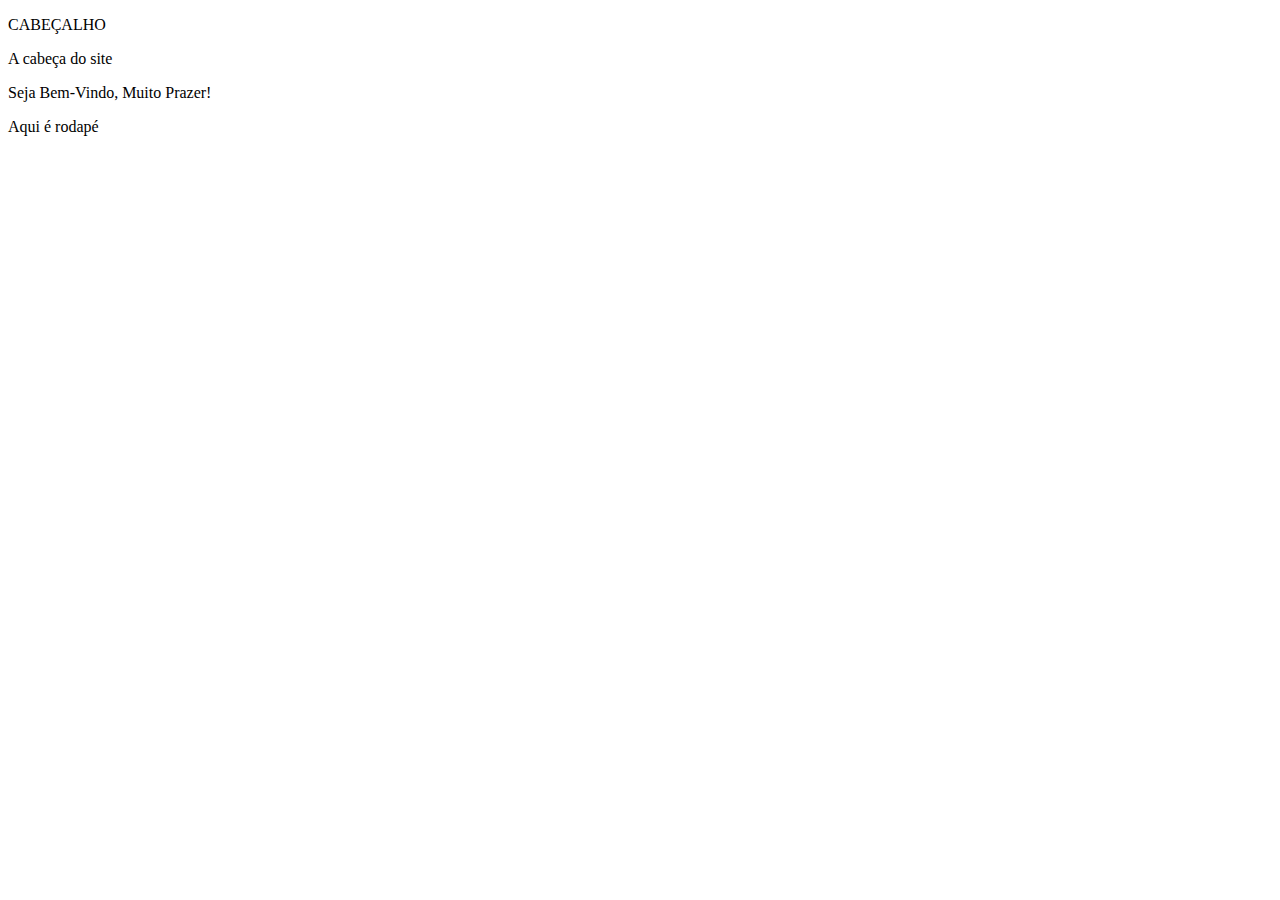
==== index.html @ e0b4e4dd "Add files via upload" ====
<!DOCTYPE html>
<html lang="pt-br">
<head>
    <meta charset="UTF-8">
    <meta name="viewport" content="width=device-width, initial-scale=1.0">
    <title>Portifólio Pedro</title>
</head>

    <p>CABEÇALHO</p>

<header></header>
<body>

    <P>A cabeça do site</P>
    <P>Seja Bem-Vindo, Muito Prazer!</P>

<body>
<footer>

    <P>Aqui é rodapé</P>
</footer>
</html>
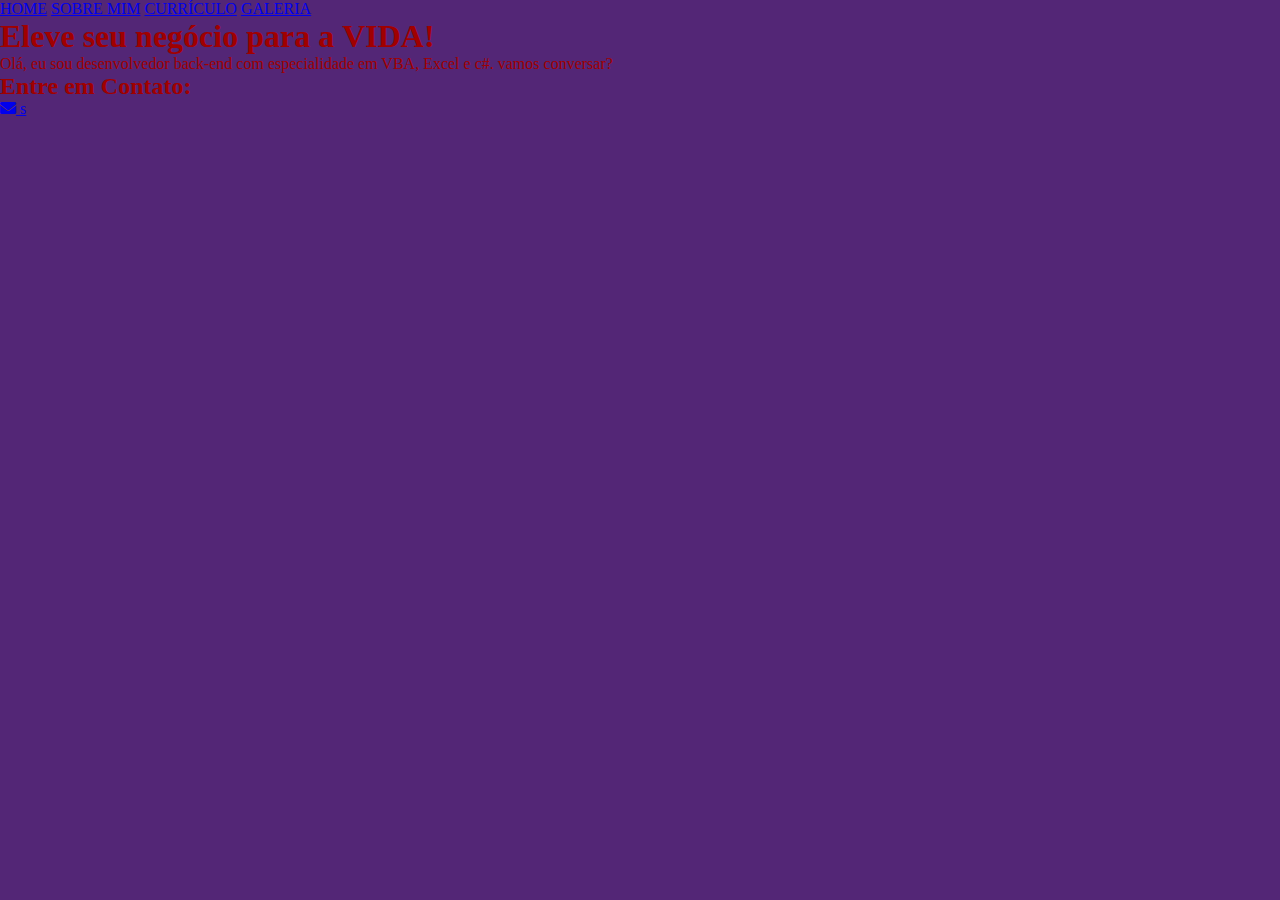
==== commit 0d91b3d1: "Add files via upload" ====
--- a/index.html
+++ b/index.html
@@ -2,21 +2,74 @@
 <html lang="pt-br">
 <head>
     <meta charset="UTF-8">
+
     <meta name="viewport" content="width=device-width, initial-scale=1.0">
-    <title>Portifólio Pedro</title>
+
+    <title>Portifólio Pedro Henrique</title>
+    <link rel="stylesheet" href="style.css">
+    <link rel="stylesheet" href="https://cdnjs.cloudflare.com/ajax/libs/font-awesome/6.0.0-beta3/css/all.min.css">
+
 </head>
-
-    <p>CABEÇALHO</p>
-
-<header></header>
 <body>
 
-    <P>A cabeça do site</P>
-    <P>Seja Bem-Vindo, Muito Prazer!</P>
+    <header class="cabecalho">
 
-<body>
-<footer>
+        <nav class="cabecalho-menu">
 
-    <P>Aqui é rodapé</P>
-</footer>
+            <a class="cabecalho-menu-links"href="index.html">HOME</a>
+
+            <a class="cabecalho-menu-links"href="sobremim.html">SOBRE MIM</a>
+
+            <a class="cabecalho-menu-links"href="curriculo.html">CURRÍCULO</a>
+
+            <a class="cabecalho-menu-links"href="galeria.html">GALERIA</a>
+
+        </nav>
+
+    </header>
+
+<main class="conteudo">
+
+<section class="apresentacao-conteudo">
+    <h1 class="apresentacao-conteudo-titulo">
+
+Eleve seu negócio para a <strong>VIDA</strong>!
+
+    </h1>
+
+    <p class="apresentacao-conteudo-paragrafo">
+
+        Olá, eu sou desenvolvedor back-end com especialidade em VBA, Excel e c#.
+        vamos conversar?
+
+    </p>
+
+    <div class="apresentacao-links">
+
+        <h2 class="apresentacao-links-conteudo">
+            
+            Entre em Contato:
+
+        </h2>
+
+        <a class="botao1" href="mailto:pedro.henrique.cj.aveiros@gmail.com">
+            
+            <i class="fas fa-envelope">
+
+
+            </i>
+
+        s</a>
+
+    </div>
+
+
+
+
+</section>
+
+
+</main>
+
+</body>
 </html>--- a/style.css
+++ b/style.css
@@ -0,0 +1,19 @@
+    *{
+
+    margin: 0;
+    padding: 0;
+
+    }
+
+    body {
+
+    height: 100vhs;
+    background-color: rgb(83, 38, 118);
+    background-size: cover;
+    background-repeat: no-repeat;
+    background-attachment: fixed;
+    margin: 0;
+    color: rgb(160, 0, 0);
+
+
+    }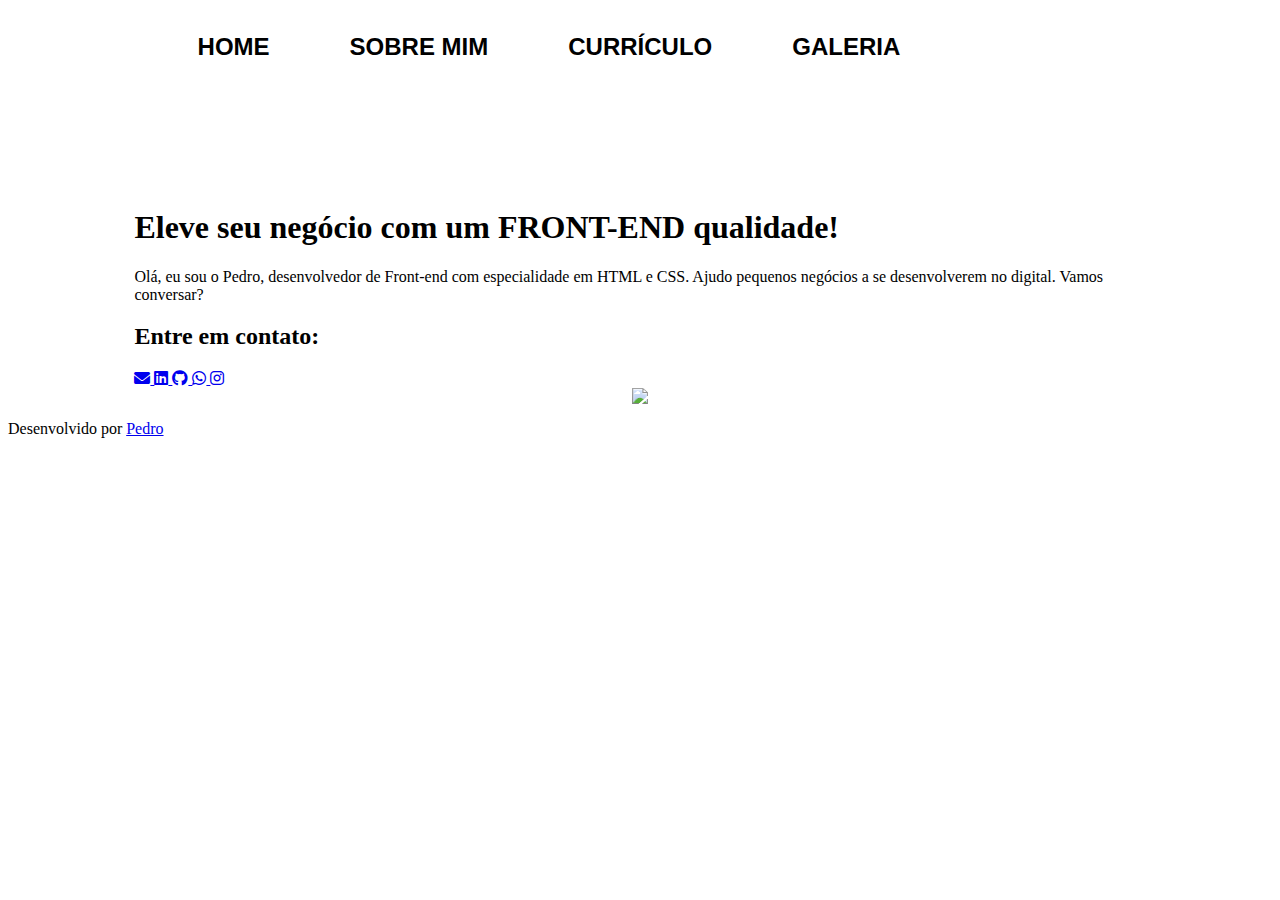
==== commit 72178dff: "Add files via upload" ====
--- a/index.html
+++ b/index.html
@@ -1,75 +1,103 @@
 <!DOCTYPE html>
 <html lang="pt-br">
+
 <head>
+
+
+
     <meta charset="UTF-8">
-
     <meta name="viewport" content="width=device-width, initial-scale=1.0">
-
     <title>Portifólio Pedro Henrique</title>
-    <link rel="stylesheet" href="style.css">
-    <link rel="stylesheet" href="https://cdnjs.cloudflare.com/ajax/libs/font-awesome/6.0.0-beta3/css/all.min.css">
+<link rel="stylesheet"href="style.css">
+<link rel="stylesheet" href="https://cdnjs.cloudflare.com/ajax/libs/font-awesome/6.0.0-beta3/css/all.min.css">
 
 </head>
+
 <body>
 
-    <header class="cabecalho">
+<header class="cabecalho">
+    <nav class="cabecalho-menu">
 
-        <nav class="cabecalho-menu">
+<a class="cabecalho-menu-links" href="index.html">HOME</a>
 
-            <a class="cabecalho-menu-links"href="index.html">HOME</a>
+<a class="cabecalho-menu-links" href="sobremim.html">SOBRE MIM</a>
 
-            <a class="cabecalho-menu-links"href="sobremim.html">SOBRE MIM</a>
+<a class="cabecalho-menu-links" href="curriculo.html">CURRÍCULO</a>
 
-            <a class="cabecalho-menu-links"href="curriculo.html">CURRÍCULO</a>
+<a class="cabecalho-menu-links" href="galeria.html">GALERIA</a>
 
-            <a class="cabecalho-menu-links"href="galeria.html">GALERIA</a>
+</nav>
 
-        </nav>
 
-    </header>
+</header>
 
 <main class="conteudo">
 
-<section class="apresentacao-conteudo">
+<section class="apresentacaoo-conteudo">
     <h1 class="apresentacao-conteudo-titulo">
 
-Eleve seu negócio para a <strong>VIDA</strong>!
+Eleve seu negócio com um <strong>FRONT-END</strong> qualidade!
 
-    </h1>
+</h1>
 
-    <p class="apresentacao-conteudo-paragrafo">
+<p class="apresentacaoo-conteudo-paragrafo">
+    
+    Olá, eu sou o Pedro, desenvolvedor de Front-end com especialidade em HTML e CSS. Ajudo pequenos negócios a se desenvolverem no digital. Vamos conversar?
 
-        Olá, eu sou desenvolvedor back-end com especialidade em VBA, Excel e c#.
-        vamos conversar?
+</p>
 
-    </p>
+<div class="apresentacao-links">
+    <h2 class="apresentacao-links-conteudo">
 
-    <div class="apresentacao-links">
+        Entre em contato:
+    </h2>
 
-        <h2 class="apresentacao-links-conteudo">
-            
-            Entre em Contato:
+    <a class="botao1" href="mailto: pedro.henrique.cj.aveiros@gmail.com">
 
-        </h2>
+        <i class="fas fa-envelope"></i>
+        
+    </a>
 
-        <a class="botao1" href="mailto:pedro.henrique.cj.aveiros@gmail.com">
-            
-            <i class="fas fa-envelope">
+    <a class="botao2" href="https://www.linkedin.com/in/usuario-linkedin" target="_blank">
 
+        <i class="fab fa-linkedin"></i>
+        
+    </a>
 
-            </i>
+    <a class="botao3" href="https://github.com/Pedro-Henrique66" target="_blank">
 
-        s</a>
+        <i class="fab fa-github"></i>
+        
+    </a>
 
-    </div>
+    <a class="botao4" href="https://wa.me/5516988181805">
 
+        <i class="fab fa-whatsapp"></i>
+        
+    </a>
 
+    <a class="botao5" href="https://instagram.com/pedrotx.7">
 
+        <i class="fab fa-instagram"></i>
+        
+    </a>
+
+</div>
 
 </section>
 
+<img class="imagem" src="./assets/master-chief.jpg">
 
 </main>
 
+<footer class="rodape">
+
+<p>
+    Desenvolvido por <a href="https://github.com/settings/profile">Pedro</a>
+</p>
+
+</footer>
+
 </body>
+
 </html>--- a/style.css
+++ b/style.css
@@ -1,19 +1,58 @@
-    *{
+margin: 0;
+padding: 0;
 
-    margin: 0;
-    padding: 0;
+}
 
-    }
+body {
 
-    body {
-
-    height: 100vhs;
-    background-color: rgb(83, 38, 118);
-    background-size: cover;
-    background-repeat: no-repeat;
-    background-attachment: fixed;
-    margin: 0;
-    color: rgb(160, 0, 0);
+height: 100vh;
+background-color: rgba(6, 58, 101, 0.498);
+background-size: cover;
+background-repeat: no-repeat;
+background-attachment: fixed;
+margin: 0;
+color: rgb(58, 36, 170);
 
 
-    }+}
+
+.cabecalho {
+
+    padding: 2% 0% 0% 15%;
+
+}
+
+.cabecalho-menu {
+
+    display: flex;
+    gap: 80px;
+
+}
+
+.cabecalho-menu-links {
+
+font-family: Arial, Helvetica, sans-serif;
+font-size: 24px;
+font-weight: 600;
+color:black;
+text-decoration: none;
+
+}
+
+.titulo-destaque {
+
+color: #d38b06;
+
+}
+
+.conteudo {
+
+height; auto;
+flex-direction: column;
+margin: 10%;
+display: flex;
+align-items: center;
+justify-content: space-between;
+margin-bottom: 15px;
+
+}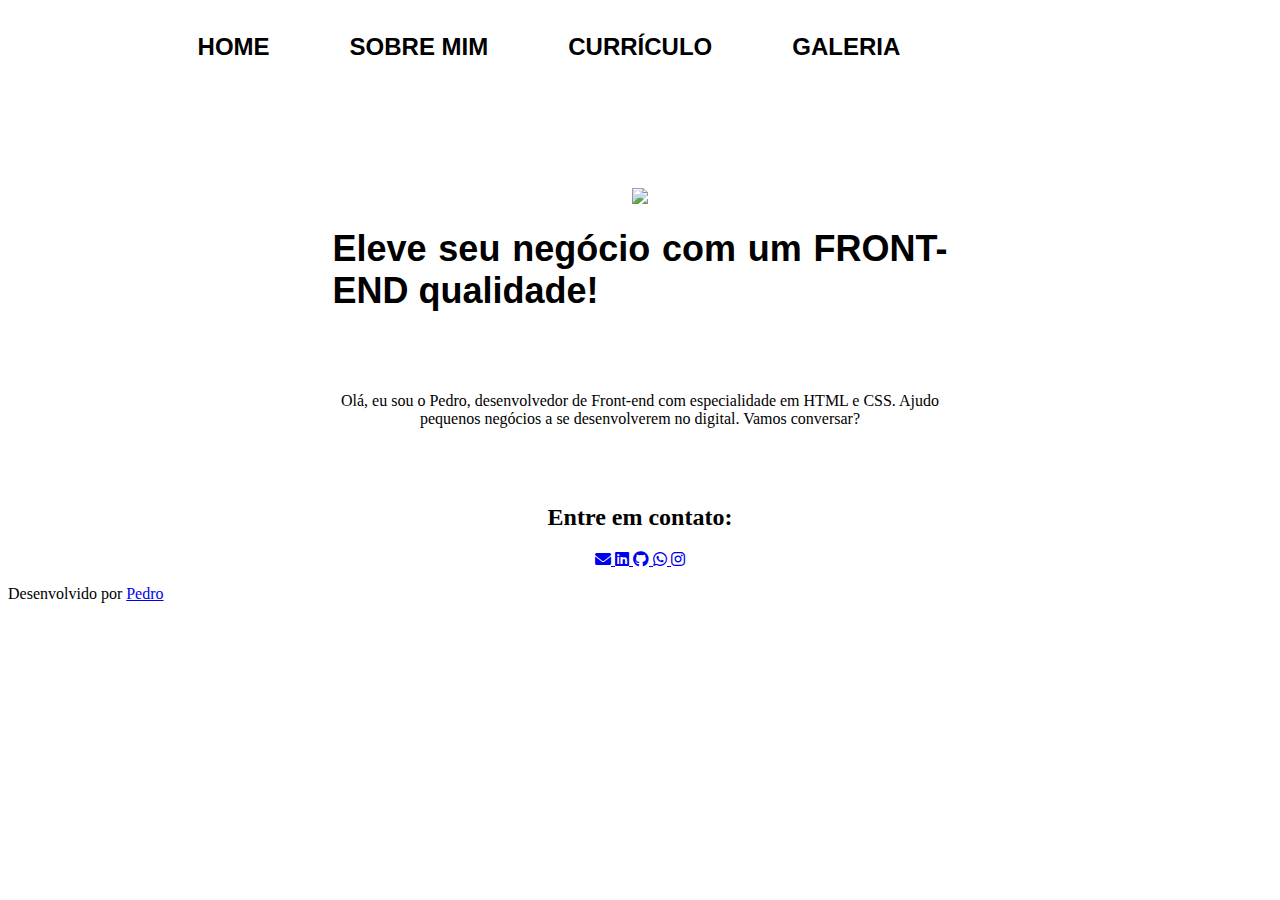
==== commit dcd46178: "Add files via upload" ====
--- a/index.html
+++ b/index.html
@@ -33,7 +33,7 @@
 
 <main class="conteudo">
 
-<section class="apresentacaoo-conteudo">
+<section class="apresentacao-conteudo">
     <h1 class="apresentacao-conteudo-titulo">
 
 Eleve seu negócio com um <strong>FRONT-END</strong> qualidade!
--- a/style.css
+++ b/style.css
@@ -55,4 +55,32 @@
 justify-content: space-between;
 margin-bottom: 15px;
 
-}+}
+.apresentacao-conteudo {
+
+width: 615px;
+display: flex;
+flex-direction: column;
+justify-content: center;
+align-items: center;
+text-align: center;
+height: auto;
+gap: 40px;
+order: 2;
+}
+
+.apresentacao-conteudo-titulo {
+
+font-size: 36px;
+font-family: 'Lucida Sans', 'Lucida Sans Regular', 'Lucida Grande', 'Lucida Sans Unicode', Geneva, Verdana, sans-serif;
+text-align: justify;
+
+}
+
+.apresentacao-conteudo-paragrafo {
+
+font-size: 24px;
+font-family: 'Gill Sans', 'Gill Sans MT', Calibri, 'Trebuchet MS', sans-serif;
+text-align: justify;
+
+}
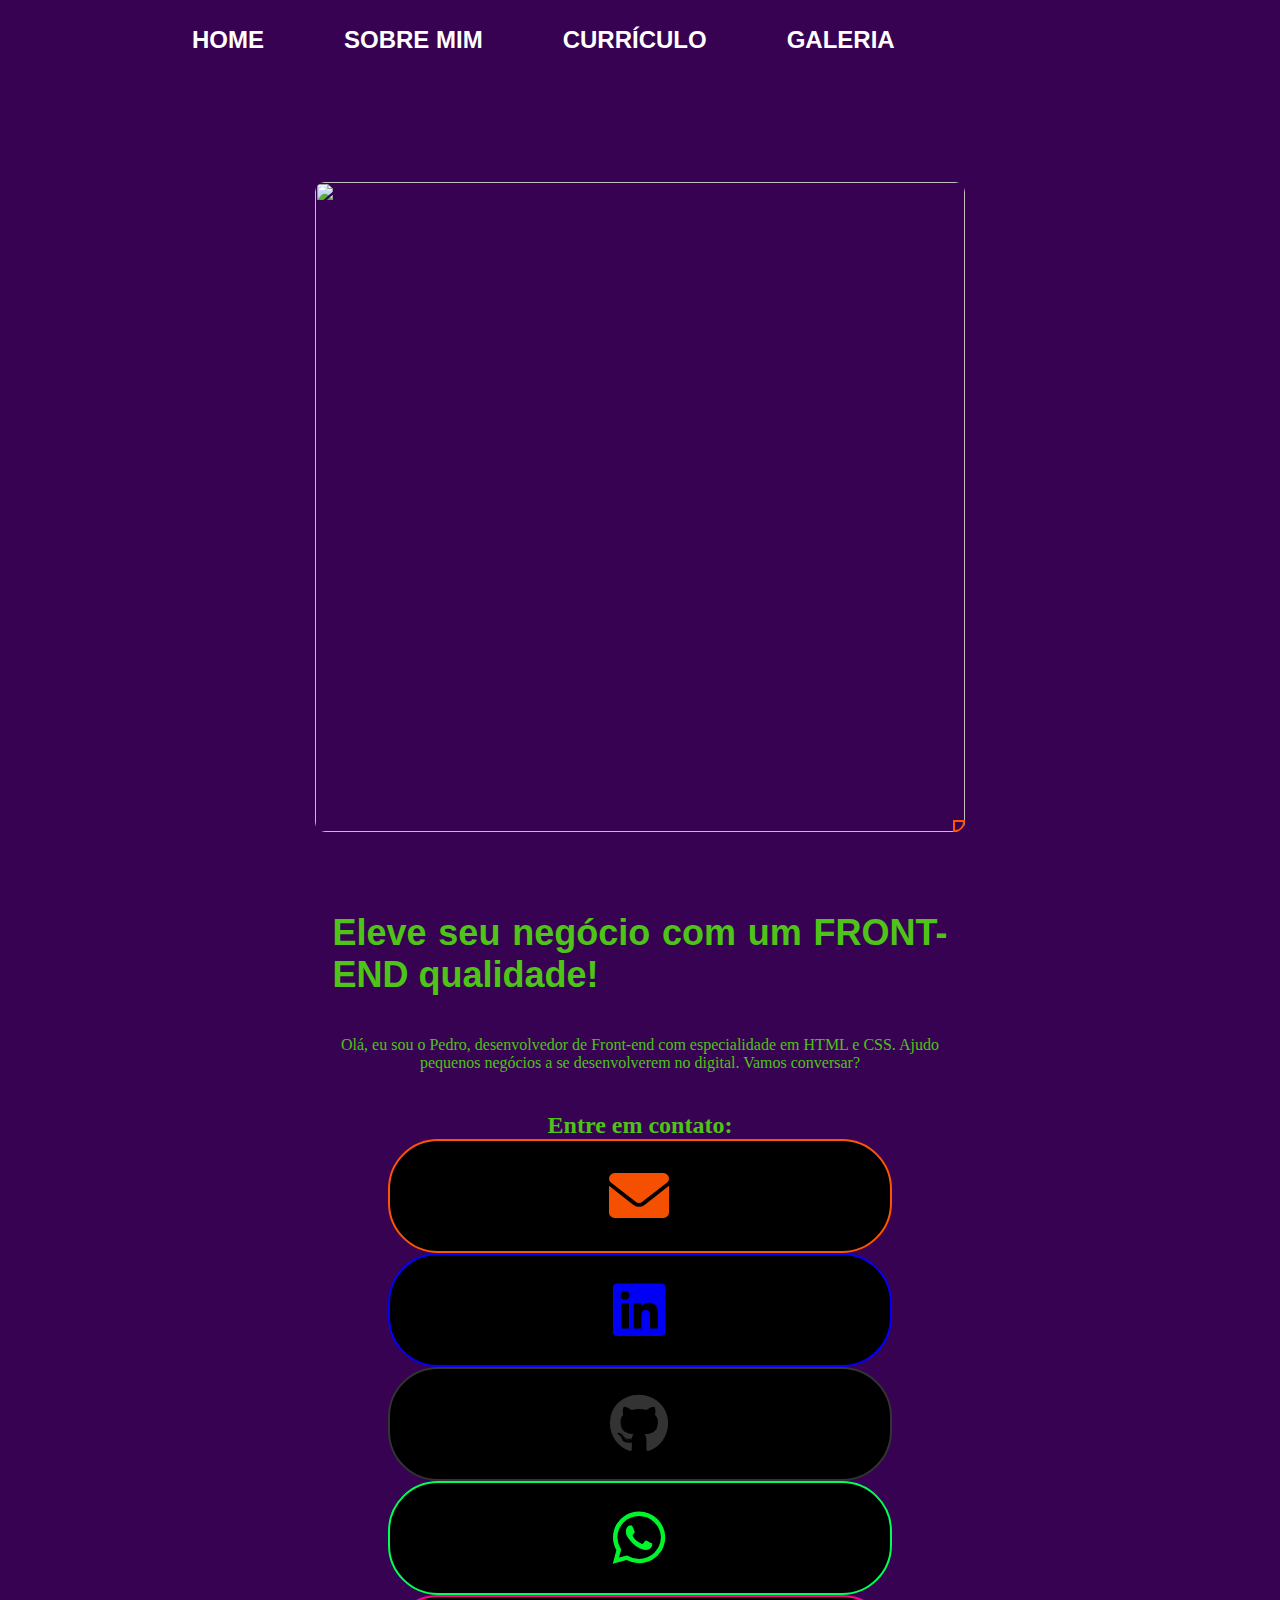
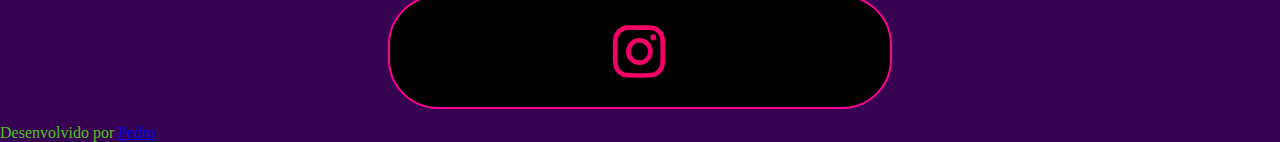
==== commit 3289feaf: "Add files via upload" ====
--- a/index.html
+++ b/index.html
@@ -86,7 +86,7 @@
 
 </section>
 
-<img class="imagem" src="./assets/master-chief.jpg">
+<img class="imagem" src="./assets/Adobe Express - file.png">
 
 </main>
 
--- a/style.css
+++ b/style.css
@@ -1,86 +1,390 @@
-margin: 0;
-padding: 0;
-
-}
-
-body {
-
-height: 100vh;
-background-color: rgba(6, 58, 101, 0.498);
-background-size: cover;
-background-repeat: no-repeat;
-background-attachment: fixed;
-margin: 0;
-color: rgb(58, 36, 170);
-
-
-}
-
-.cabecalho {
-
+* {
+
+    margin: 0;
+    padding: 0;
+    
+    }
+    
+    body {
+    
+    height: 100vh;
+    background-color: rgb(56, 2, 82);
+    background-size: cover;
+    background-repeat: no-repeat;
+    background-attachment: fixed;
+    margin: 0;
+    color: rgb(78, 195, 24);
+    
+    }
+    
+    .cabecalho {
+    
     padding: 2% 0% 0% 15%;
-
-}
-
-.cabecalho-menu {
-
+    
+    }
+    
+    .cabecalho-menu {
+    
     display: flex;
     gap: 80px;
-
-}
-
-.cabecalho-menu-links {
-
-font-family: Arial, Helvetica, sans-serif;
-font-size: 24px;
-font-weight: 600;
-color:black;
-text-decoration: none;
-
-}
-
-.titulo-destaque {
-
-color: #d38b06;
-
-}
-
-.conteudo {
-
-height; auto;
-flex-direction: column;
-margin: 10%;
-display: flex;
+    
+    }
+    
+    .cabecalho-menu-links {
+    
+    font-family: Arial, Helvetica, sans-serif;
+    font-size: 24px;
+    font-weight: 600;
+    color: white;
+    text-decoration: none;
+    
+    }
+    
+    .titulo-destaque {
+    
+    color: #d38b06;
+    
+    }
+    
+    .conteudo {
+    
+    height: auto;
+    flex-direction: column;
+    margin: 10%;
+    display: flex;
+    align-items: center;
+    justify-content: space-between;
+    margin-bottom: 15px;
+    
+    }
+    
+    .apresentacao-conteudo {
+    
+    width: 615px;
+    display: flex;
+    flex-direction: column;
+    justify-content: center;
+    align-items: center;
+    text-align: center;
+    height: auto;
+    gap: 40px;
+    order: 2;
+    }
+    
+    .apresentacao-conteudo-titulo {
+    
+    font-size: 36px;
+    font-family: 'Lucida Sans', 'Lucida Sans Regular', 'Lucida Grande', 'Lucida Sans Unicode', Geneva, Verdana, sans-serif;
+    text-align: justify;
+    
+    }
+    
+    .apresentacao-conteudo-paragrafo {
+    
+    font-size: 24px;
+    font-family: 'Gill Sans', 'Gill Sans MT', Calibri, 'Trebuchet MS', sans-serif;
+    text-align: justify;
+    
+    }
+    
+    .botao1 {
+        background-color: #000;
+        color: #f55000;
+        width: 500px;
+        height: 80px;
+        text-align: center;
+        display: flex;
+        justify-content: center;
+        align-items: center;
+        border: 2px solid #ff5500;
+        border-radius: 50px;
+        font-size: 36px;
+        padding: 15px 0;
+        text-decoration: none;
+        font-family: Verdana, Geneva, Tahoma, sans-serif;
+        letter-spacing: 2px;
+        text-transform: uppercase;
+        position: relative;
+        overflow: hidden;
+    }
+    
+    .botao1::before {
+        content: "";
+        position: absolute;
+        top: 0;
+        left: -100%;
+        width: 100%;
+        height: 100%;
+        background: linear-gradient(45deg, transparent, #ff5500);
+        transition: 0.5s;
+    }
+    
+    
+.botao1:hover::before{
+    left: 100%
+}    
+
+.botao1 i {
+    position: absolute;
+    left: 50%;
+    top: 50%;
+    transform: translate(-50%, -50%);
+    font-size: 60px;
+}
+
+.botao2 {
+    background-color: #000;
+    color: #0000f5;
+    width: 500px;
+    height: 80px;
+    text-align: center;
+    display: flex;
+    justify-content: center;
+    align-items: center;
+    border: 2px solid #0400ff;
+    border-radius: 50px;
+    font-size: 36px;
+    padding: 15px 0;
+    text-decoration: none;
+    font-family: Verdana, Geneva, Tahoma, sans-serif;
+    letter-spacing: 2px;
+    text-transform: uppercase;
+    position: relative;
+    overflow: hidden;
+}
+
+.botao2::before {
+    content: "";
+    position: absolute;
+    top: 0;
+    left: -100%;
+    width: 100%;
+    height: 100%;
+    background: linear-gradient(45deg, transparent, #0026ff);
+    transition: 0.5s;
+}
+
+
+.botao2:hover::before{
+left: 100%
+}    
+
+.botao2 i {
+position: absolute;
+left: 50%;
+top: 50%;
+transform: translate(-50%, -50%);
+font-size: 60px;
+}
+
+/* fim botao2 */
+
+/* inicio botao3 */
+
+.botao3 {
+    background-color: #000;
+    color: #333;
+    width: 500px;
+    height: 80px;
+    text-align: center;
+    display: flex;
+    justify-content: center;
+    align-items: center;
+    border: 2px solid #333;
+    border-radius: 50px;
+    font-size: 36px;
+    padding: 15px 0;
+    text-decoration: none;
+    font-family: Verdana, Geneva, Tahoma, sans-serif;
+    letter-spacing: 2px;
+    text-transform: uppercase;
+    position: relative;
+    overflow: hidden;
+}
+
+.botao3::before {
+    content: "";
+    position: absolute;
+    top: 0;
+    left: -100%;
+    width: 100%;
+    height: 100%;
+    background: linear-gradient(45deg, transparent, #333);
+    transition: 0.5s;
+}
+
+
+.botao3:hover::before{
+left: 100%
+}    
+
+.botao3 i {
+position: absolute;
+left: 50%;
+top: 50%;
+transform: translate(-50%, -50%);
+font-size: 60px;
+}
+
+/* fim botao3 */
+
+/* inicio botao4 */
+
+.botao4 {
+    background-color: #000;
+    color: #00f52d;
+    width: 500px;
+    height: 80px;
+    text-align: center;
+    display: flex;
+    justify-content: center;
+    align-items: center;
+    border: 2px solid #00ff55;
+    border-radius: 50px;
+    font-size: 36px;
+    padding: 15px 0;
+    text-decoration: none;
+    font-family: Verdana, Geneva, Tahoma, sans-serif;
+    letter-spacing: 2px;
+    text-transform: uppercase;
+    position: relative;
+    overflow: hidden;
+}
+
+.botao4::before {
+    content: "";
+    position: absolute;
+    top: 0;
+    left: -100%;
+    width: 100%;
+    height: 100%;
+    background: linear-gradient(45deg, transparent, #05fa15);
+    transition: 0.5s;
+}
+
+
+.botao4:hover::before{
+left: 100%
+}    
+
+.botao4 i {
+position: absolute;
+left: 50%;
+top: 50%;
+transform: translate(-50%, -50%);
+font-size: 60px;
+}
+
+/* fim botao4 */
+
+/* inicio botao5 */
+
+.botao5 {
+    background-color: #000;
+    color: #f50066;
+    width: 500px;
+    height: 80px;
+    text-align: center;
+    display: flex;
+    justify-content: center;
+    align-items: center;
+    border: 2px solid #ff0090;
+    border-radius: 50px;
+    font-size: 36px;
+    padding: 15px 0;
+    text-decoration: none;
+    font-family: Verdana, Geneva, Tahoma, sans-serif;
+    letter-spacing: 2px;
+    text-transform: uppercase;
+    position: relative;
+    overflow: hidden;
+}
+
+.botao5::before {
+    content: "";
+    position: absolute;
+    top: 0;
+    left: -100%;
+    width: 100%;
+    height: 100%;
+    background: linear-gradient(45deg, transparent, #fa0573);
+    transition: 0.5s;
+}
+
+
+.botao5:hover::before{
+left: 100%
+}    
+
+.botao5 i {
+position: absolute;
+left: 50%;
+top: 50%;
+transform: translate(-50%, -50%);
+font-size: 60px;
+}
+
+/* fim botao5 */
+
+/* imagem */
+
+.imagem{
+
+max-width: 100%;
+width: 650px;
+height: 650px;
+text-align: center;
 align-items: center;
-justify-content: space-between;
-margin-bottom: 15px;
-
-}
-.apresentacao-conteudo {
-
-width: 615px;
-display: flex;
-flex-direction: column;
-justify-content: center;
-align-items: center;
-text-align: center;
-height: auto;
-gap: 40px;
-order: 2;
-}
-
-.apresentacao-conteudo-titulo {
-
-font-size: 36px;
-font-family: 'Lucida Sans', 'Lucida Sans Regular', 'Lucida Grande', 'Lucida Sans Unicode', Geneva, Verdana, sans-serif;
-text-align: justify;
-
-}
-
-.apresentacao-conteudo-paragrafo {
-
-font-size: 24px;
-font-family: 'Gill Sans', 'Gill Sans MT', Calibri, 'Trebuchet MS', sans-serif;
-text-align: justify;
-
-}
+border-radius: 10px;
+box-shadow: 0px 0px 20px rgba(rgba(0, 255, 26, 0.347), green, rgba(30, 255, 0, 0.288), alpha);
+transition: transform 0.3;
+position: relative;
+overflow: hidden;
+order: 1;
+margin-bottom: 80px;
+
+}
+
+.imagem.img {
+
+object-fit: cover;
+display: block;
+width: 100%;
+height: 100%;
+
+}
+
+.imagem::before,
+.imagem::after {
+    
+content: "";
+position: absolute;
+width: 10px;
+height: 10px;
+border: 2px solid #ff5500;
+background-color: transparent;
+   
+}
+
+.imagem::before{
+
+    bottom: 0;
+    right: 0;
+    border-bottom-right-radius: 10px;
+    border-width: 2px 0 0 2px;
+}
+
+.imagem::after {
+
+    bottom: 0;
+    right: 0;
+    border-bottom-right-radius: 10px;
+    border-width: 0 2px 2px 0;
+}
+
+.imagem:hover{
+
+transform: scale(1.1);
+
+}
+
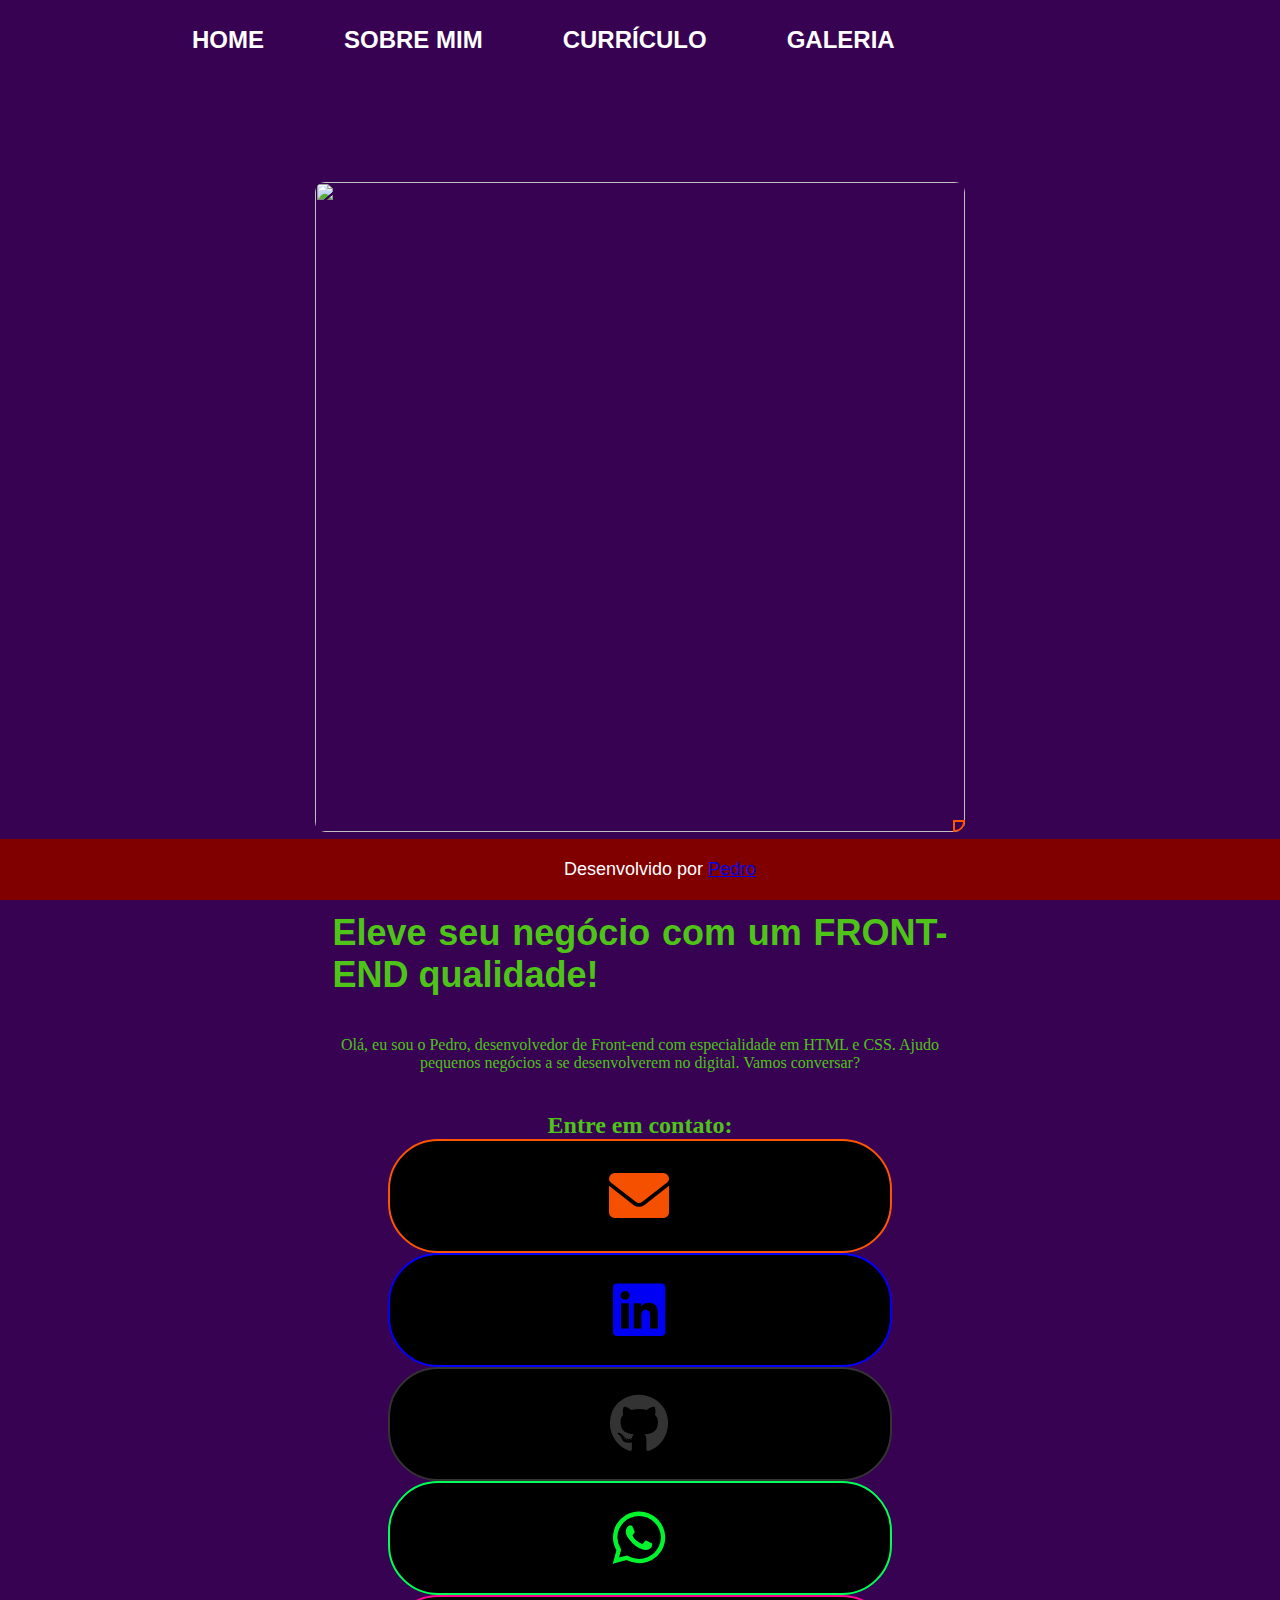
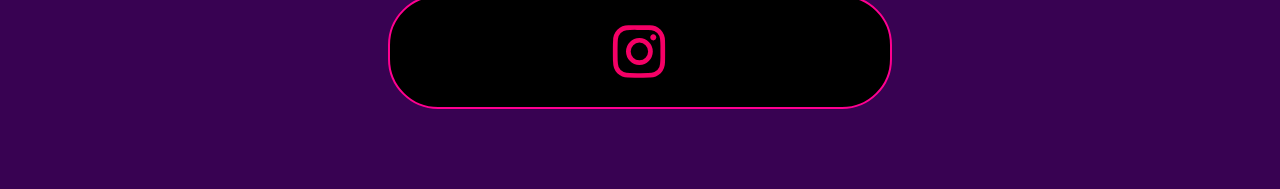
==== commit f90125ae: "Add files via upload" ====
--- a/index.html
+++ b/index.html
@@ -86,7 +86,7 @@
 
 </section>
 
-<img class="imagem" src="./assets/Adobe Express - file.png">
+<img class="imagem" src="./assets/download.jpg">
 
 </main>
 
--- a/style.css
+++ b/style.css
@@ -284,6 +284,7 @@
     color: #f50066;
     width: 500px;
     height: 80px;
+    margin-bottom: 80px;
     text-align: center;
     display: flex;
     justify-content: center;
@@ -388,3 +389,25 @@
 
 }
 
+.rodape {
+    position: fixed;
+    bottom: 0;
+    left: 0;
+    width: 100%;
+    color: white;
+    background-color: #800000;
+    display: flex;
+    align-items: center;
+    justify-content: center;
+    text-align: center;
+    font-family: 'Lucida Sans', 'Lucida Sans Regular', 'Lucida Grande', 'Lucida Sans Unicode', Geneva, Verdana, sans-serif;
+    font-size: 18px;
+    font-weight: 400;
+    padding: 20px;
+
+}
+
+.rodape a:hover {
+    color: #ffa500;
+
+}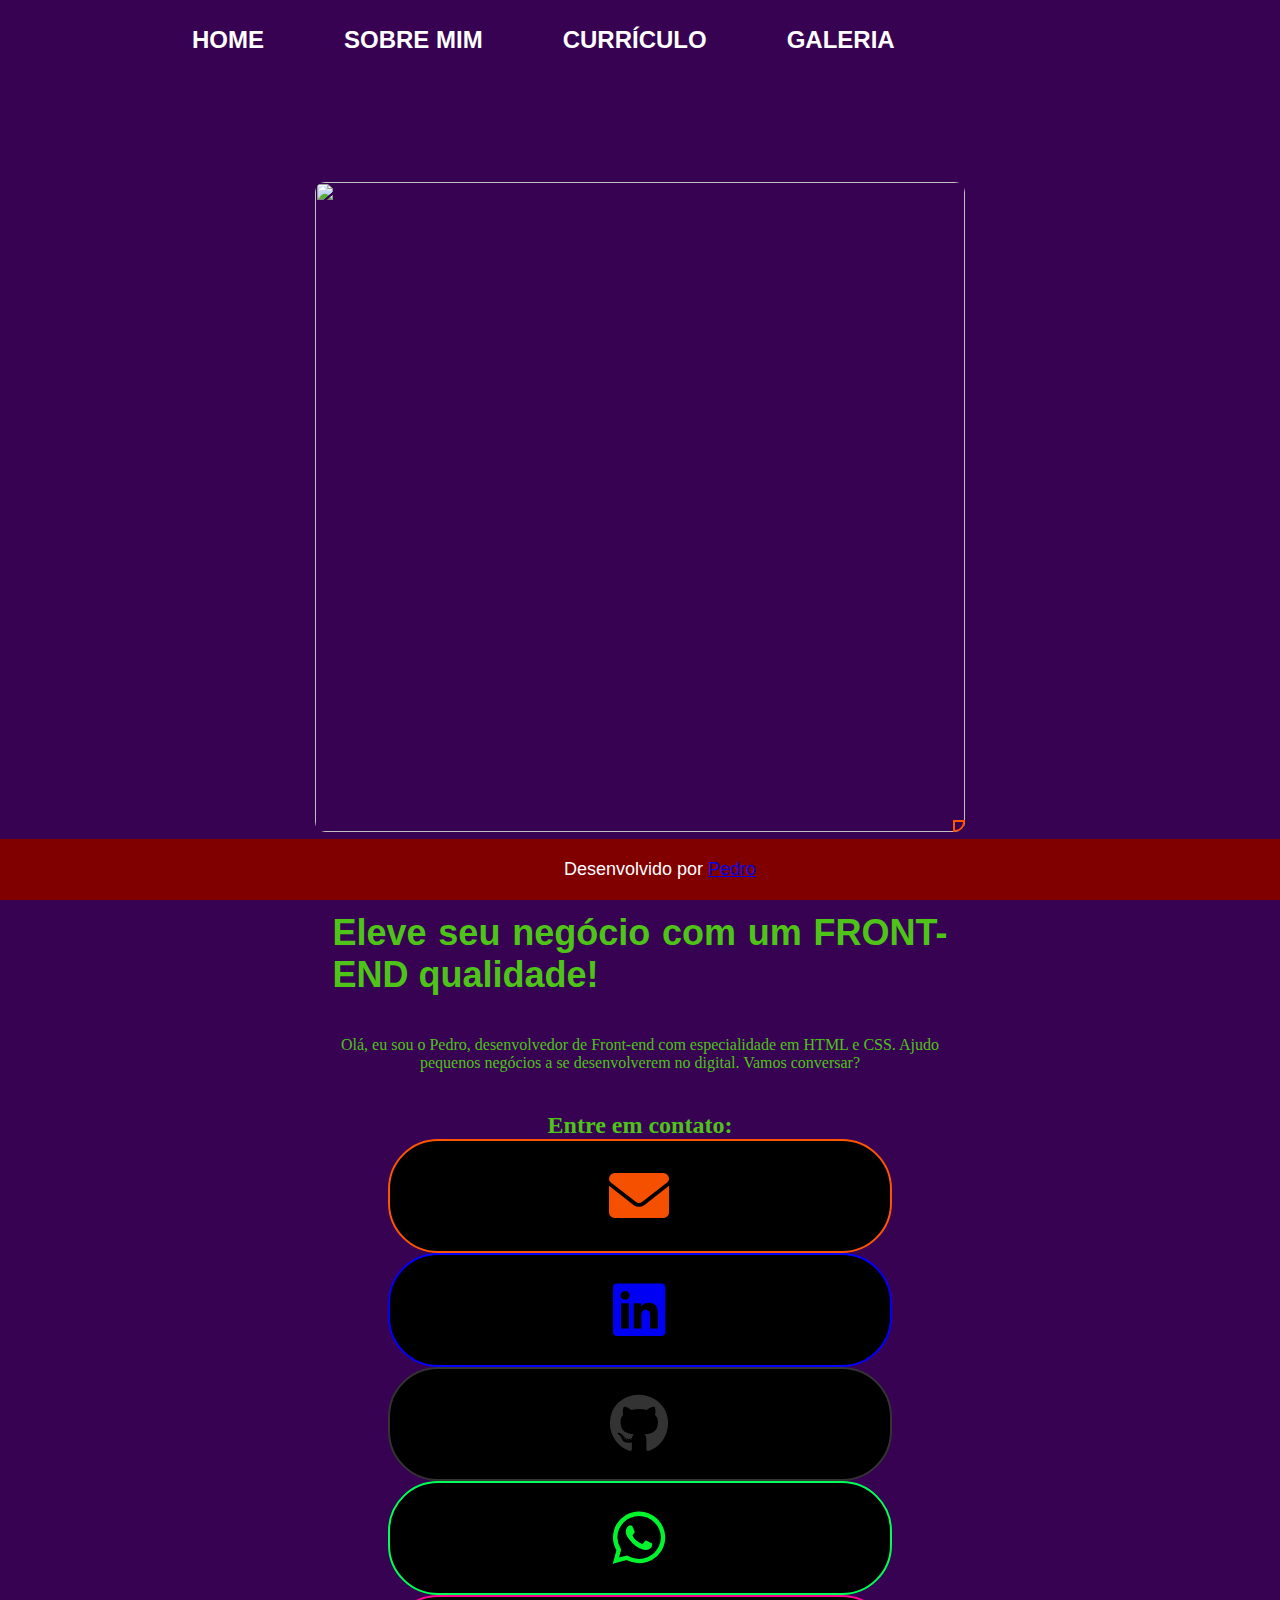
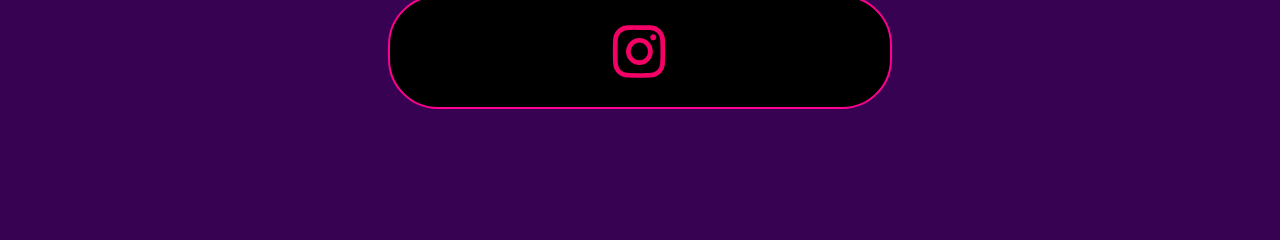
==== commit 74721f7f: "Add files via upload" ====
--- a/index.html
+++ b/index.html
@@ -89,7 +89,7 @@
 <img class="imagem" src="./assets/download.jpg">
 
 </main>
-
+<br><br>
 <footer class="rodape">
 
 <p>
